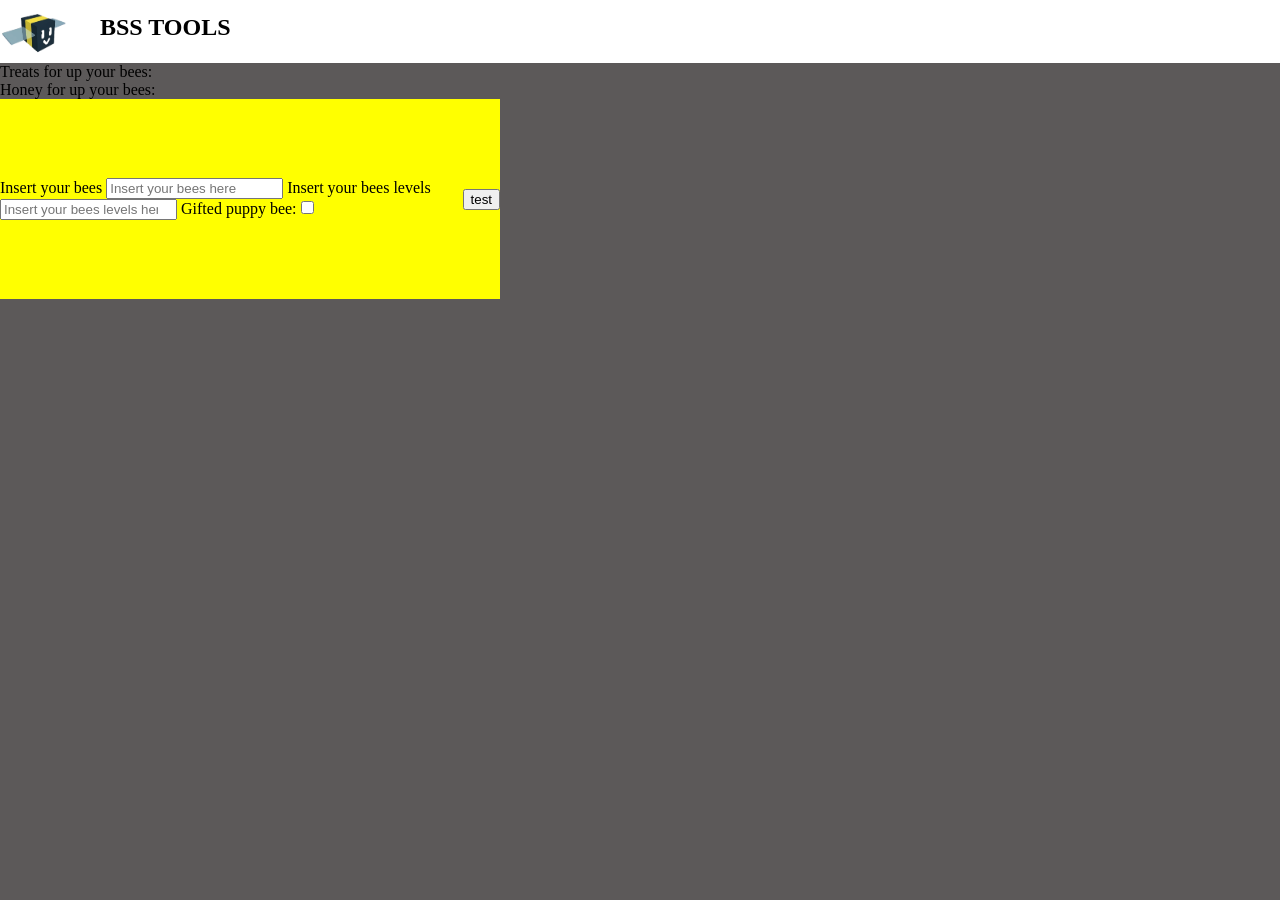
==== FrontEnd/Tools_site/TreatCalculator.html @ f17bbdc9 "Treat calculator html and script" ====
<!DOCTYPE html>
<html lang="en">
<head>
    <meta charset="UTF-8">
    <meta name="viewport" content="width=device-width, initial-scale=1.0">
    <link rel="stylesheet" href="../style.css">
    <link rel="stylesheet" href="TCstyle.css">
    <title>Treat calculator</title>
    <nav class="navbar">
        <img src="../images/logo.png" class="logo">
        <h1 class="logo_text">BSS TOOLS</h1>
    </nav>
</head>
<body>
    <script src="../BackEnd/TreatCalculator.js"></script>
    <p id="Up_treat">Treats for up your bees:</p>
    <p id="Up_honey">Honey for up your bees:</p>

    <div class="calculate_info">
        <div>
            <label for="bees">Insert your bees</label>
            <input type="number" placeholder="Insert your bees here" id="bees">
            <label for="beeslevels">Insert your bees levels</label>
            <input type="number" placeholder="Insert your bees levels here" id="beeslevels">
            <label for="gifted_puppy">Gifted puppy bee:</label>
            <input type="checkbox" id="gifted_puppy">
        </div>
        <button id="calculate_treat_btn" onclick="calculateTreat()">test</button>
    </div>
</body>
</html>
---- FrontEnd/style.css ----
* {
    margin: 0;
}
body{
    background-color: #5c5959;
}
.navbar {
    background-color: #ffffff;
    width: 100vw;
    height: 7vh;
}
.logo {
    transform: translateY(-1px);
    width: 69px;
    height: 60px;
}
.logo_text {
    color: rgb(0, 0, 0);
    width: 500vw;
    height: 5vh;
    size: 50px;
    transform: translate(100px, -50px);
    font-family: 'Roboto';
}
.tools {
    display: flex;
    padding: 15px;
    justify-content: space-between;
}

.logoImg {
    width: 100px;
}
.tool_text {
    transform: translate(0px, -35%);
    color: rgb(255, 255, 255);
    font-family: 'Roboto';
    size: 1cap;
}
.toolBtn {
    border-color: #2b2601;
    border-style: solid;
    border-radius: 7.5px;
    border-width: 4px;
    font-family: 'Roboto';
    font-weight: 600;
    color: rgb(255, 255, 255);
    width: 100px;
    height: 30px;
}
.tool {
    background-color: #ffffff;
    width: 200px;
    height: 200px;
    justify-items: center;
    align-content: center;
    border-radius: 15px;
    border-color: #919191;
    border-style: solid;
    border-width: 10px;
}
.treat_calculator {
    background-color: #4d4402;
    border-color: #2b2601;

    .treat_image {
        transform: translate(45%, -15%);
    }
    .btnTreat {
        transform: translate(50%, 25%);
        background-color: #ffe100;
        border-color: #2b2601;
        border-style: solid;
        border-radius: 7.5px;
        border-width: 4px;
        font-family: 'Roboto';
        font-weight: 600;
        color: rgb(0, 0, 0);
        width: 100px;
        height: 30px;
    }
}
.Blue_hive_guide {
    background-color: #04bfcc;
    border-color: #027db6;

    .imgBHG {
        transform: translate(50%);
    }
    
    .btnBHG {
        transform: translate(50%, 25%);
        background-color: #00d9ff;
        border-color: #2b2601;
        border-style: solid;
        border-radius: 7.5px;
        border-width: 4px;
        font-family: 'Roboto';
        font-weight: 600;
        color: rgb(255, 255, 255);
        width: 100px;
        height: 30px;
    }
}
.Red_hive_guide {
    background-color: #cc0404;
    border-color: #b60202;

    .imgRHG{
        transform: translate(50px, -15%);
    }
    .btnRHG {
        transform: translate(50%, 25%);
        background-color: #ff0000;
    }
}
---- FrontEnd/Tools_site/TCstyle.css ----
.calculate_info {
    display: flex;
    background-color: yellow;
    width: 500px;
    height: 200px;
    align-items: center;
}
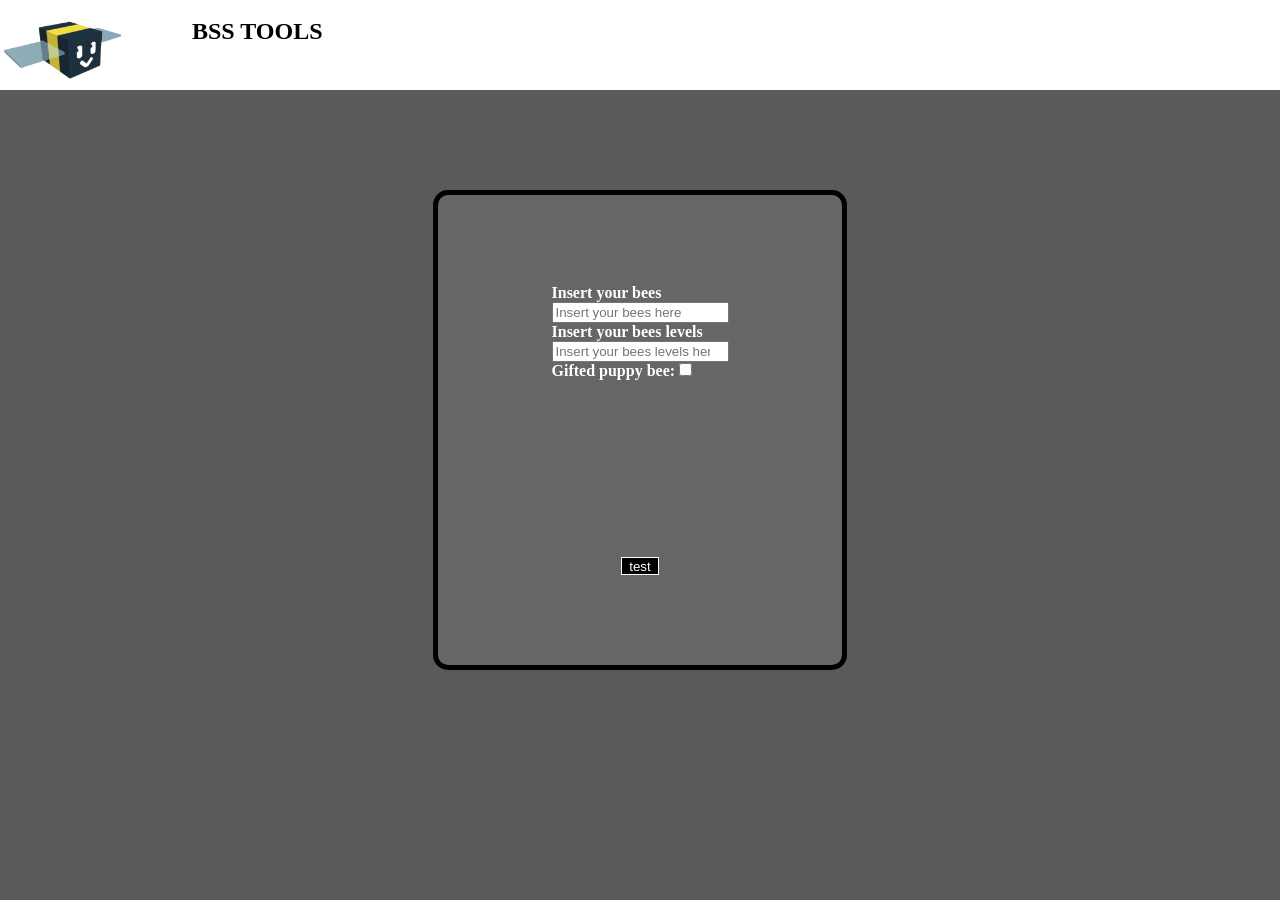
==== commit 7ad723f5: "modified:   FrontEnd/Tools_site/TCstyle.css 	modified:   FrontEnd/Tools_site/TreatCalculator.html 	m" ====
--- a/FrontEnd/Tools_site/TreatCalculator.html
+++ b/FrontEnd/Tools_site/TreatCalculator.html
@@ -11,17 +11,19 @@
         <h1 class="logo_text">BSS TOOLS</h1>
     </nav>
 </head>
-<body>
+<body class="abc">
     <script src="../BackEnd/TreatCalculator.js"></script>
-    <p id="Up_treat">Treats for up your bees:</p>
-    <p id="Up_honey">Honey for up your bees:</p>
 
     <div class="calculate_info">
         <div>
             <label for="bees">Insert your bees</label>
+            <br>
             <input type="number" placeholder="Insert your bees here" id="bees">
+            <br>
             <label for="beeslevels">Insert your bees levels</label>
+            <br>
             <input type="number" placeholder="Insert your bees levels here" id="beeslevels">
+            <br>
             <label for="gifted_puppy">Gifted puppy bee:</label>
             <input type="checkbox" id="gifted_puppy">
         </div>
--- a/FrontEnd/style.css
+++ b/FrontEnd/style.css
@@ -7,57 +7,56 @@
 .navbar {
     background-color: #ffffff;
     width: 100vw;
-    height: 7vh;
+    height: 10vh;
 }
 .logo {
     transform: translateY(-1px);
-    width: 69px;
-    height: 60px;
+    width: 10%;
+    height: 100%;
 }
 .logo_text {
     color: rgb(0, 0, 0);
     width: 500vw;
     height: 5vh;
-    size: 50px;
-    transform: translate(100px, -50px);
+    size: 50%;
+    transform: translate(3%, -170%);
     font-family: 'Roboto';
 }
 .tools {
     display: flex;
-    padding: 15px;
+    padding: 1%;
     justify-content: space-between;
 }
 
 .logoImg {
-    width: 100px;
+    width: 50%;
 }
 .tool_text {
-    transform: translate(0px, -35%);
+    transform: translate(0, -35%);
     color: rgb(255, 255, 255);
     font-family: 'Roboto';
-    size: 1cap;
 }
 .toolBtn {
     border-color: #2b2601;
     border-style: solid;
-    border-radius: 7.5px;
-    border-width: 4px;
+    border-radius: 7.5%;
+    border-width: 4%;
     font-family: 'Roboto';
     font-weight: 600;
     color: rgb(255, 255, 255);
-    width: 100px;
-    height: 30px;
+    width: 50%;
+    height: 15%;
 }
 .tool {
     background-color: #ffffff;
-    width: 200px;
-    height: 200px;
+    width: 100vw;
+    height: 40vh;
     justify-items: center;
     align-content: center;
-    border-radius: 15px;
+    border-radius: 10px;
     border-color: #919191;
     border-style: solid;
-    border-width: 10px;
+    border-width: 100%;
 }
 .treat_calculator {
     background-color: #4d4402;
@@ -71,13 +70,9 @@
         background-color: #ffe100;
         border-color: #2b2601;
         border-style: solid;
-        border-radius: 7.5px;
-        border-width: 4px;
         font-family: 'Roboto';
         font-weight: 600;
         color: rgb(0, 0, 0);
-        width: 100px;
-        height: 30px;
     }
 }
 .Blue_hive_guide {
@@ -85,21 +80,13 @@
     border-color: #027db6;
 
     .imgBHG {
-        transform: translate(50%);
+        transform: translate(50%, -15%);
     }
     
     .btnBHG {
         transform: translate(50%, 25%);
         background-color: #00d9ff;
         border-color: #2b2601;
-        border-style: solid;
-        border-radius: 7.5px;
-        border-width: 4px;
-        font-family: 'Roboto';
-        font-weight: 600;
-        color: rgb(255, 255, 255);
-        width: 100px;
-        height: 30px;
     }
 }
 .Red_hive_guide {
@@ -107,7 +94,7 @@
     border-color: #b60202;
 
     .imgRHG{
-        transform: translate(50px, -15%);
+        transform: translate(50%, -15%);
     }
     .btnRHG {
         transform: translate(50%, 25%);
--- a/FrontEnd/Tools_site/TCstyle.css
+++ b/FrontEnd/Tools_site/TCstyle.css
@@ -1,7 +1,34 @@
+.abc {
+    display: grid;
+    justify-items: center;
+}
+
 .calculate_info {
-    display: flex;
-    background-color: yellow;
-    width: 500px;
-    height: 200px;
+    transform: translate(0, 100px);
+    display: grid;
+    background-color: rgb(102, 102, 100);
+    width: 30vw;
+    height: 50vh;
+    justify-items: center;
     align-items: center;
-}+    gap: 2vh;
+
+    border: solid 5px black;
+    border-radius: 15px;
+    padding: 10px;
+
+    label {
+        color: white;
+        font-family: 'Roboto';
+        font-weight: 650;
+
+    }
+
+    button {
+        color: white;
+        background-color: black;
+        border: solid 0.1vh white;
+        width: 10%;
+        height: 10%;
+    }
+}
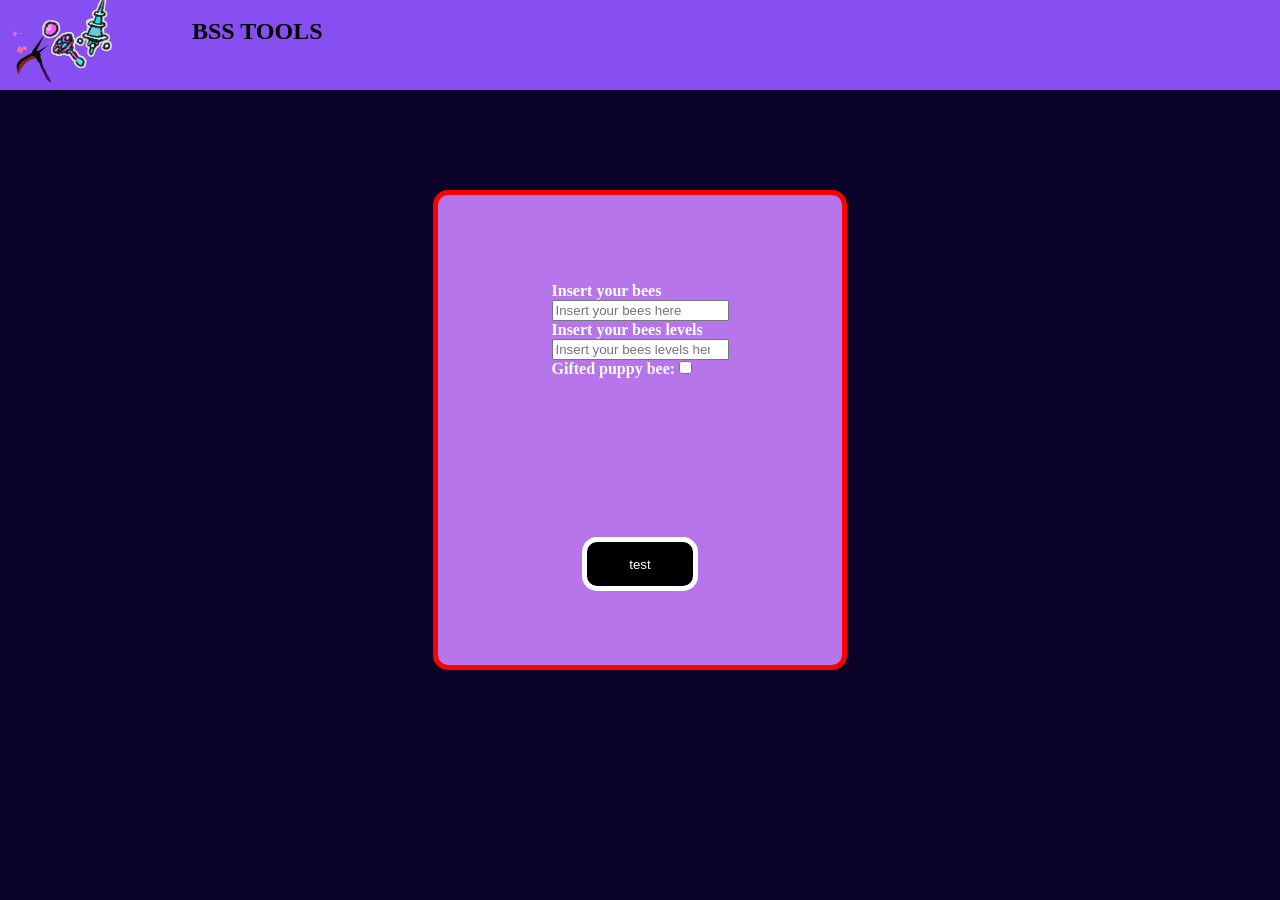
==== commit ed7da4b8: "Changed the script src url in TreatCalculator.html" ====
--- a/FrontEnd/Tools_site/TreatCalculator.html
+++ b/FrontEnd/Tools_site/TreatCalculator.html
@@ -12,7 +12,7 @@
     </nav>
 </head>
 <body class="abc">
-    <script src="../BackEnd/TreatCalculator.js"></script>
+    <script src="../../BackEnd/TreatCalculator.js"></script>
 
     <div class="calculate_info">
         <div>
--- a/FrontEnd/style.css
+++ b/FrontEnd/style.css
@@ -2,14 +2,16 @@
     margin: 0;
 }
 body{
-    background-color: #5c5959;
+    background-color: #0a0229;
 }
 .navbar {
-    background-color: #ffffff;
+    background-color: #874ef1;
     width: 100vw;
     height: 10vh;
 }
 .logo {
+    aspect-ratio: 1/1;
+    object-fit: cover;
     transform: translateY(-1px);
     width: 10%;
     height: 100%;
@@ -39,8 +41,8 @@
 .toolBtn {
     border-color: #2b2601;
     border-style: solid;
-    border-radius: 7.5%;
-    border-width: 4%;
+    border-radius: 7.5px;
+    border-width: 5px;
     font-family: 'Roboto';
     font-weight: 600;
     color: rgb(255, 255, 255);
@@ -63,12 +65,14 @@
     border-color: #2b2601;
 
     .treat_image {
+        aspect-ratio: 1/1;
+        object-fit: cover;
         transform: translate(45%, -15%);
     }
     .btnTreat {
         transform: translate(50%, 25%);
         background-color: #ffe100;
-        border-color: #2b2601;
+        border-color: #746601;
         border-style: solid;
         font-family: 'Roboto';
         font-weight: 600;
@@ -80,13 +84,15 @@
     border-color: #027db6;
 
     .imgBHG {
+        aspect-ratio: 1/1;
+        object-fit: cover;
         transform: translate(50%, -15%);
     }
     
     .btnBHG {
         transform: translate(50%, 25%);
         background-color: #00d9ff;
-        border-color: #2b2601;
+        border-color: #00668f;
     }
 }
 .Red_hive_guide {
@@ -94,10 +100,13 @@
     border-color: #b60202;
 
     .imgRHG{
+        aspect-ratio: 1/1;
+        object-fit: cover;
         transform: translate(50%, -15%);
     }
     .btnRHG {
         transform: translate(50%, 25%);
         background-color: #ff0000;
+        border-color: #b60202;
     }
 }
--- a/FrontEnd/Tools_site/TCstyle.css
+++ b/FrontEnd/Tools_site/TCstyle.css
@@ -3,17 +3,48 @@
     justify-items: center;
 }
 
+:root {
+    --border-color-1: #ff0000;
+}
+@keyframes borderAnimation {
+    0% {
+        border-color: hsl(0, 100%, 50%);
+    }
+    14% {
+        border-color: hsl(30, 100%, 50%);
+    }
+    28% {
+        border-color: hsl(60, 100%, 50%);
+    }
+    42% {
+        border-color: hsl(90, 100%, 50%);
+    }
+    56% {
+        border-color: hsl(226, 97%, 60%);
+    }
+    70% {
+        border-color: hsl(240, 100%, 50%);
+    }
+    84% {
+        border-color: hsl(262, 100%, 50%);
+    }
+    100% {
+        border-color: hsl(275, 100%, 50%);
+    }
+}
+
+
 .calculate_info {
     transform: translate(0, 100px);
     display: grid;
-    background-color: rgb(102, 102, 100);
+    background-color: hsl(273, 75%, 69%);
     width: 30vw;
     height: 50vh;
     justify-items: center;
     align-items: center;
     gap: 2vh;
 
-    border: solid 5px black;
+    border: solid 5px var(--border-color-1);
     border-radius: 15px;
     padding: 10px;
 
@@ -26,9 +57,13 @@
 
     button {
         color: white;
-        background-color: black;
+        background-color: rgb(0, 0, 0);
         border: solid 0.1vh white;
-        width: 10%;
-        height: 10%;
+        border-radius: 15px;
+        border-width: 5px;
+        width: 30%;
+        height: 30%;
+        animation: borderAnimation 2s infinite alternate;
     }
+    animation: borderAnimation 2s infinite alternate;
 }
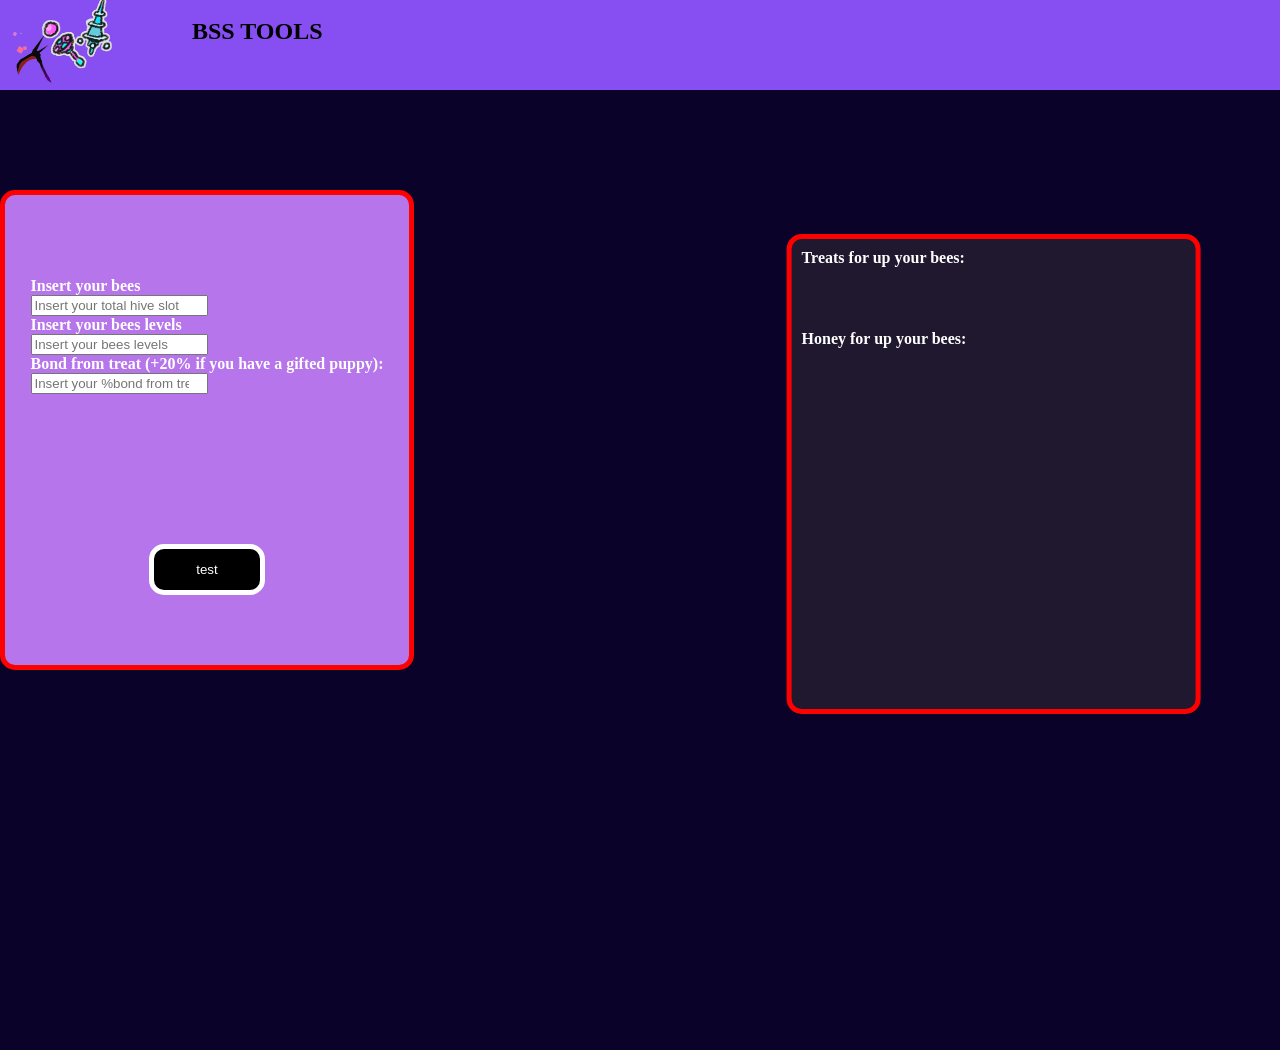
==== commit dcc3cd03: "modified:   BackEnd/TreatCalculator.js 	modified:   FrontEnd/Tools_site/TCstyle.css 	modified:   Fro" ====
--- a/FrontEnd/Tools_site/TreatCalculator.html
+++ b/FrontEnd/Tools_site/TreatCalculator.html
@@ -18,16 +18,25 @@
         <div>
             <label for="bees">Insert your bees</label>
             <br>
-            <input type="number" placeholder="Insert your bees here" id="bees">
+            <input type="number" placeholder="Insert your total hive slot" id="bees">
             <br>
             <label for="beeslevels">Insert your bees levels</label>
             <br>
-            <input type="number" placeholder="Insert your bees levels here" id="beeslevels">
+            <input type="number" placeholder="Insert your bees levels" id="beeslevels">
             <br>
-            <label for="gifted_puppy">Gifted puppy bee:</label>
-            <input type="checkbox" id="gifted_puppy">
+            <label for="bond_from_treat">Bond from treat (+20% if you have a gifted puppy):</label>
+            <br>
+            <input type="number" placeholder="Insert your %bond from treat" id="bond_from_treat_bonus">
+            <br>
         </div>
         <button id="calculate_treat_btn" onclick="calculateTreat()">test</button>
     </div>
+    <div class="text_div1">
+        <p id="Up_treat" class="p1">Treats for up your bees: </p>
+        <br>
+        <br>
+        <p id="Up_honey" class="p1">Honey for up your bees: </p>
+    </div>
+    
 </body>
 </html>
--- a/FrontEnd/Tools_site/TCstyle.css
+++ b/FrontEnd/Tools_site/TCstyle.css
@@ -1,6 +1,6 @@
 .abc {
     display: grid;
-    justify-items: center;
+    justify-items: flex-start;
 }
 
 :root {
@@ -33,7 +33,26 @@
     }
 }
 
+.text_div1 {
+    position: relative;
+    width: 30vw;
+    height: 50vh;
+    background-color: hsl(261, 33%, 14%);
+    transform: translate(190%, -70%);
 
+    border: solid 5px var(--border-color-1);
+    border-radius: 15px;
+    padding: 10px;
+
+    p{
+        color: white;
+        font-family: 'Roboto';
+        font-weight: 600;
+        width: 100%;
+        height: 10%;
+    }
+    animation: borderAnimation 2s infinite alternate;
+}
 .calculate_info {
     transform: translate(0, 100px);
     display: grid;
